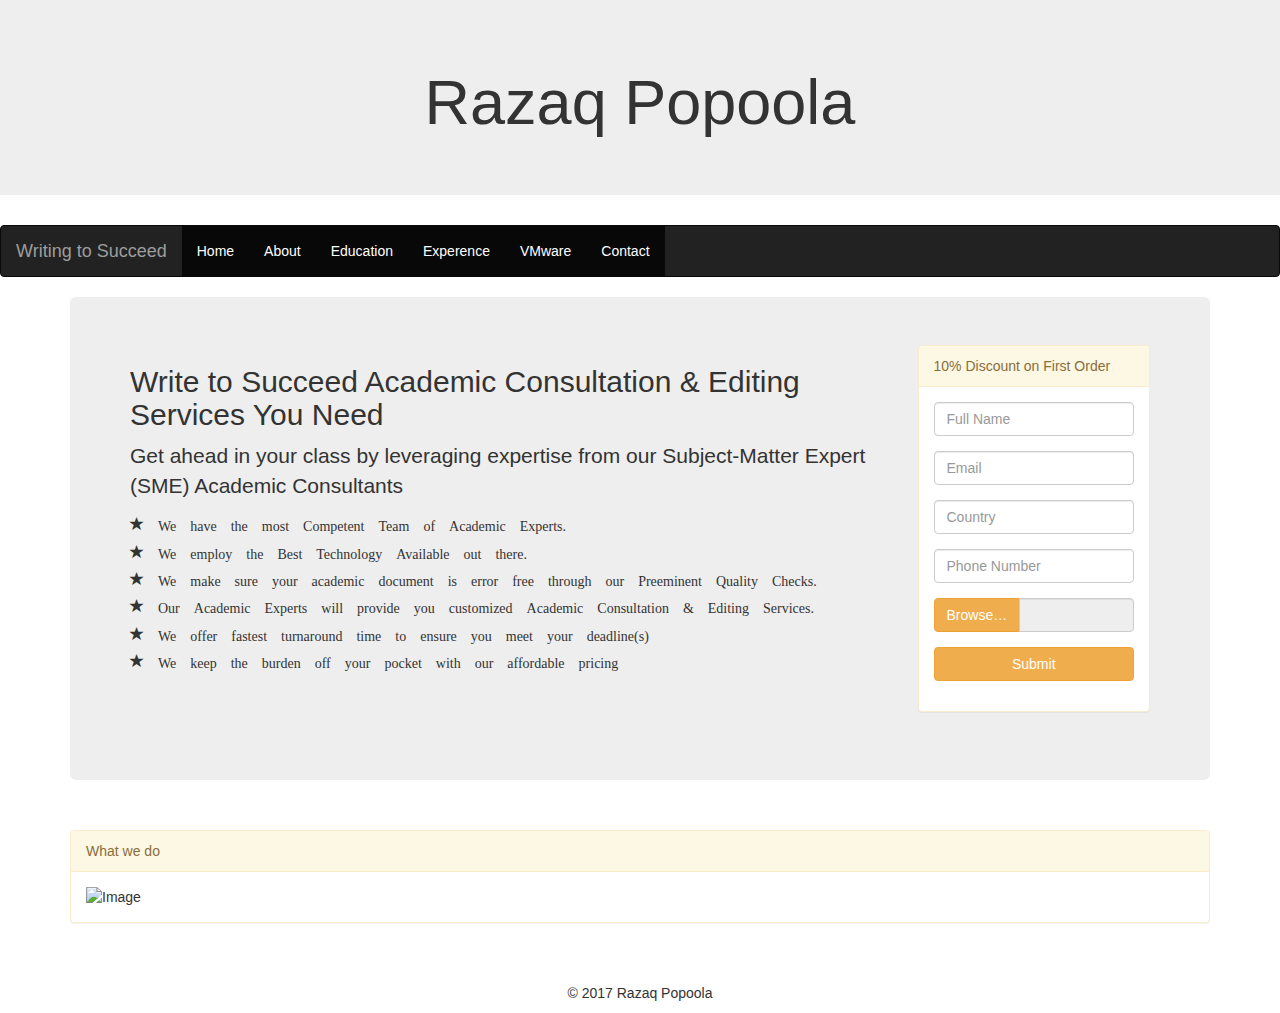
==== about.html @ d156d286 "Developing personal websites" ====
<!DOCTYPE html>
<html lang="en">
<head>
  <title>razaqpopoola.com</title>
  <meta charset="utf-8">
  <meta name="viewport" content="width=device-width, initial-scale=1">
  <link rel="stylesheet" href="http://maxcdn.bootstrapcdn.com/bootstrap/3.3.7/css/bootstrap.min.css">
  <link rel="stylesheet" href="writingToSuccess.css">
  <script src="https://ajax.googleapis.com/ajax/libs/jquery/1.12.4/jquery.min.js"></script>
  <script src="http://maxcdn.bootstrapcdn.com/bootstrap/3.3.7/js/bootstrap.min.js"></script>
  <script src="writingToSuccess.js" type="text/javascript"></script>
</head>
<body>

<div class="jumbotron">
  <div class="container text-center">
    <h1>Razaq Popoola</h1>
  </div>
</div>

<nav class="navbar navbar-inverse">
  <div class="container-fluid">
    <div class="navbar-header">
      <button type="button" class="navbar-toggle" data-toggle="collapse" data-target="#myNavbar">
        <span class="icon-bar"></span>
        <span class="icon-bar"></span>
        <span class="icon-bar"></span>
      </button>
      <a class="navbar-brand" href="#">Writing to Succeed</a>
    </div>
    <div class="collapse navbar-collapse" id="myNavbar">
      <ul class="nav navbar-nav">
        <li class="active"><a href="index.html">Home</a></li>
        <li class="active"><a href="about.html">About</a></li>
        <li class="active"><a href="education.html">Education</a></li>
        <li class="active"><a href="experience.html">Experence</a></li>
        <li class="active"><a href="vmware.html">VMware</a></li>
        <li class="active"><a href="contact.html">Contact</a></li>
      </ul>
    </div>
  </div>
</nav>

<div class="container"><!-- container start-->
	<div class="jumbotron"><!-- jumbotron start-->
		<div class="row"><!-- row start-->
			<div class="col-sm-9"><!-- col start-->
				<h2>Write to Succeed Academic Consultation & Editing Services You Need</h2>
				<p>Get ahead in your class by leveraging expertise from our Subject-Matter Expert (SME) Academic Consultants</p>
				<h5><span class="glyphicon glyphicon-star" aria-hidden="true"> We have the most Competent Team of Academic Experts.</h5>
				<h5><span class="glyphicon glyphicon-star" aria-hidden="true"> We employ the Best Technology Available out there.</h5>
				<h5><span class="glyphicon glyphicon-star" aria-hidden="true"> We make sure your academic document is error free through our Preeminent Quality Checks.</h5>
				<h5><span class="glyphicon glyphicon-star" aria-hidden="true"> Our Academic Experts will provide you customized Academic Consultation & Editing Services.</h5>
				<h5><span class="glyphicon glyphicon-star" aria-hidden="true"> We offer fastest turnaround time to ensure you meet your deadline(s)</h5>
				<h5><span class="glyphicon glyphicon-star" aria-hidden="true"> We keep the burden off your pocket with our affordable pricing</h5>
			</div><!-- col end-->
			<div class="col-sm-3"><!-- col start-->
				<div class="panel panel-warning">
					<div class="panel-heading">10% Discount on First Order</div>
					<div class="panel-body">
						<form>
						  <div class="form-group">
							<input type="name" class="form-control" id="name" placeholder="Full Name">
						  </div>
						  <div class="form-group">
							<input type="email" class="form-control" id="email" placeholder="Email">
						  </div>
						  <div class="form-group">
							<input type="country" class="form-control" id="country" placeholder="Country">
						  </div>
						  <div class="form-group">
							<input type="phone" class="form-control" id="phone" placeholder="Phone Number">
						  </div>
						  	 <div class="form-group">
						 <div class="input-group">
							<label class="input-group-btn">
								<span class="btn btn-warning">
									Browse&hellip; <input type="file" style="display: none;" multiple>
							</span>
						</label>
						<input type="text" class="form-control" readonly>
						</div>
						</div>
						 <div class="form-group">
							<button type="submit" class="btn btn-warning btn-block">Submit</button>
						  </div>
						</form>
					</div>
			</div>
		</div><!-- col end-->
	</div><!-- row end-->
  </div><!-- jumbotron end-->
</div><br><!-- container end-->

<div class="container">
  <div class="row">
    <div class="col-sm-12">
      <div class="panel panel-warning">
        <div class="panel-heading">What we do</div>
        <div class="panel-body"><img src="whatwedo1.jpg" class="img-responsive" style="width:100%" alt="Image"></div>
      </div>
    </div>
   
  </div>
</div><br><br>

<footer class="container-fluid text-center">
  <p>&copy; 2017 Razaq Popoola </p>
</footer>

</body>
</html>
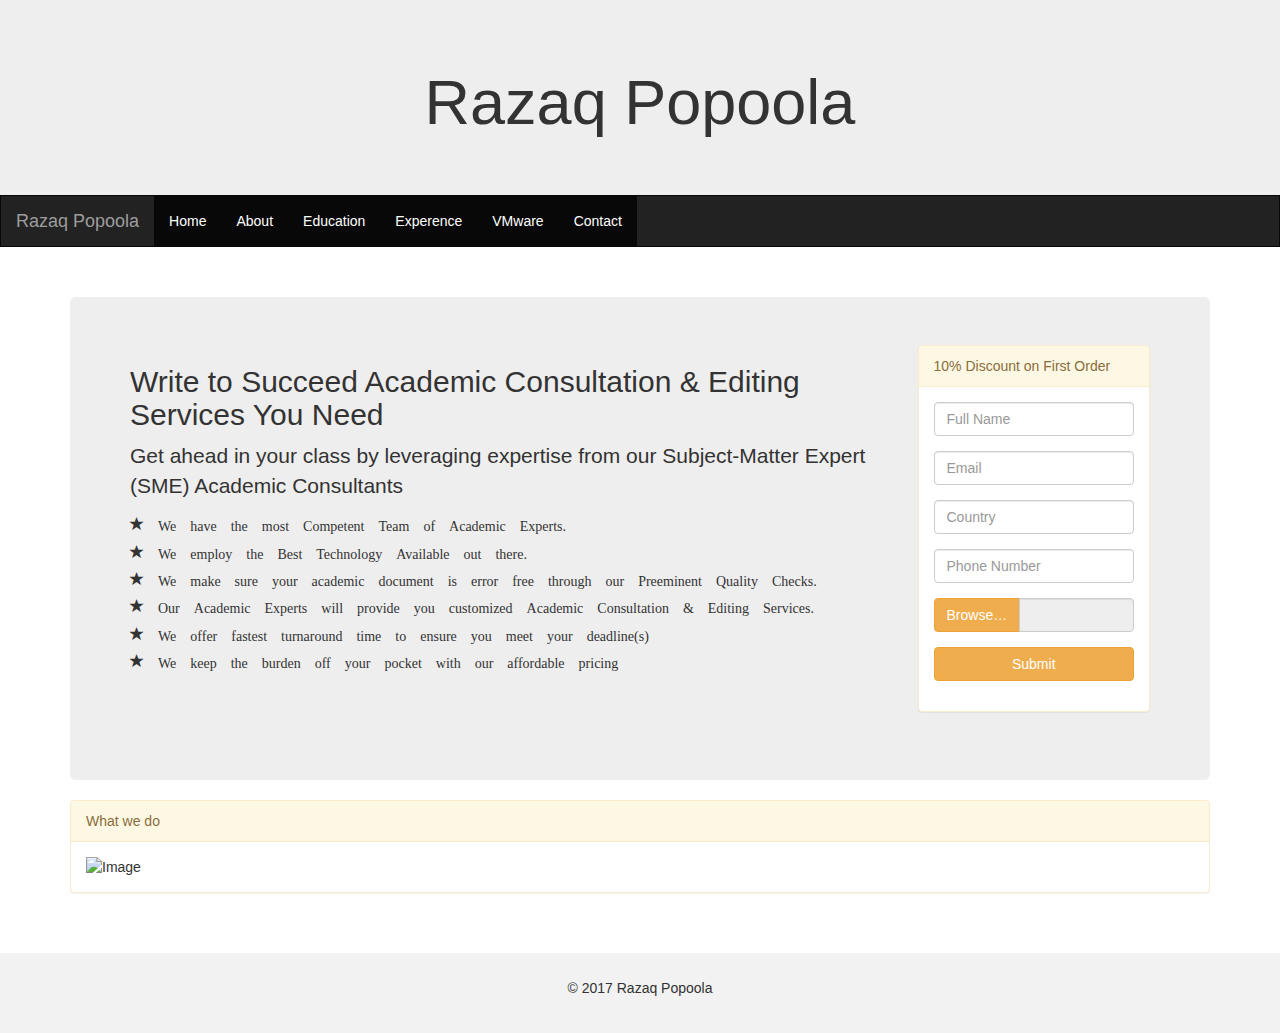
==== commit d4580fc1: "linking all the pages" ====
--- a/about.html
+++ b/about.html
@@ -5,10 +5,10 @@
   <meta charset="utf-8">
   <meta name="viewport" content="width=device-width, initial-scale=1">
   <link rel="stylesheet" href="http://maxcdn.bootstrapcdn.com/bootstrap/3.3.7/css/bootstrap.min.css">
-  <link rel="stylesheet" href="writingToSuccess.css">
+  <link rel="stylesheet" href="style.css">
   <script src="https://ajax.googleapis.com/ajax/libs/jquery/1.12.4/jquery.min.js"></script>
   <script src="http://maxcdn.bootstrapcdn.com/bootstrap/3.3.7/js/bootstrap.min.js"></script>
-  <script src="writingToSuccess.js" type="text/javascript"></script>
+  <script src="style.js" type="text/javascript"></script>
 </head>
 <body>
 
@@ -26,7 +26,7 @@
         <span class="icon-bar"></span>
         <span class="icon-bar"></span>
       </button>
-      <a class="navbar-brand" href="#">Writing to Succeed</a>
+      <a class="navbar-brand" href="#">Razaq Popoola</a>
     </div>
     <div class="collapse navbar-collapse" id="myNavbar">
       <ul class="nav navbar-nav">
--- a/style.css
+++ b/style.css
@@ -0,0 +1,17 @@
+
+ /* Remove the navbar's default rounded borders and increase the bottom margin */
+    .navbar {
+      margin-bottom: 50px;
+      border-radius: 0;
+    }
+    
+    /* Remove the jumbotron's default bottom margin */
+     .jumbotron {
+      margin-bottom: 0;
+    }
+   
+    /* Add a gray background color and some padding to the footer */
+    footer {
+      background-color: #f2f2f2;
+      padding: 25px;
+    }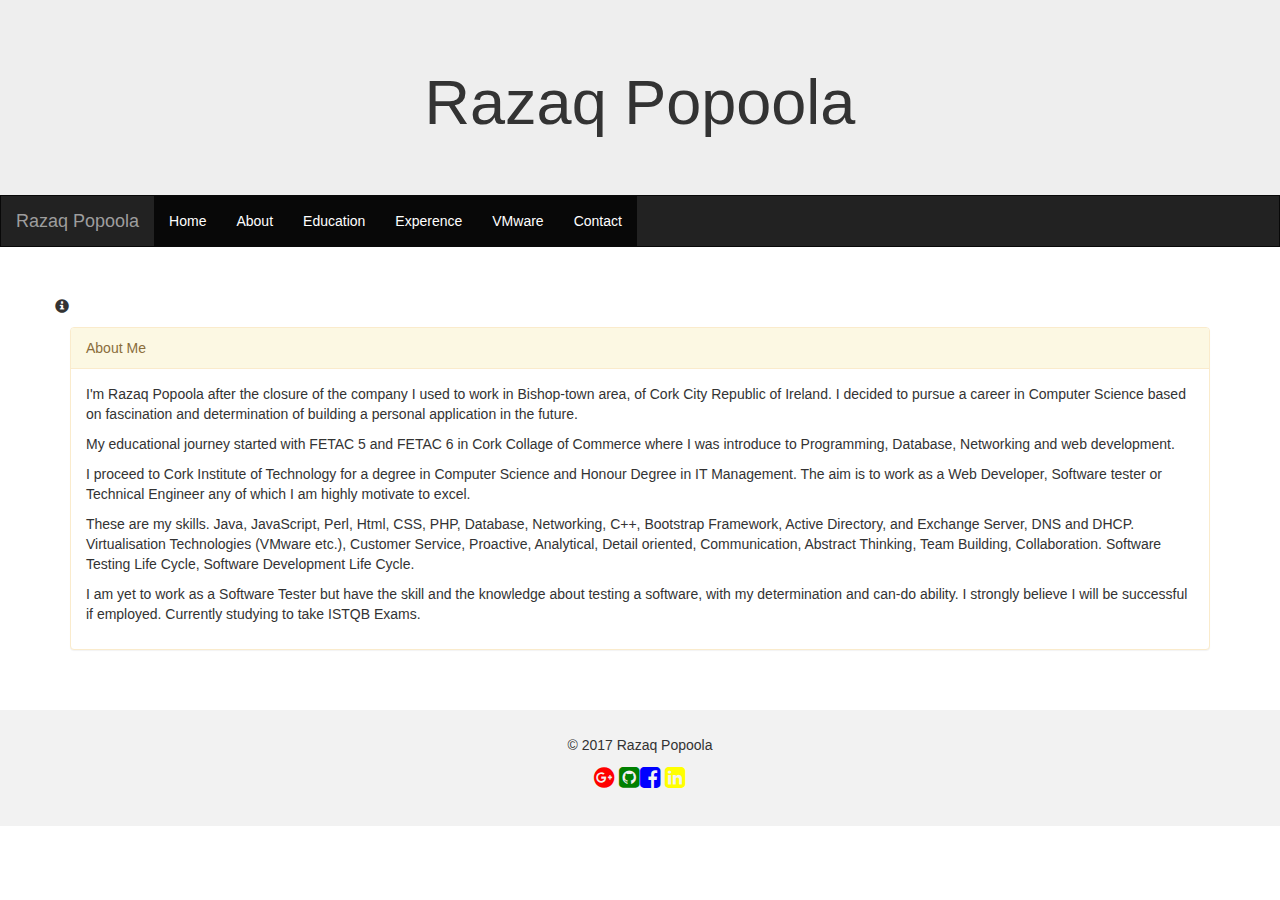
==== commit 800feeec: "Filling-up more details unto the website pages" ====
--- a/about.html
+++ b/about.html
@@ -6,6 +6,7 @@
   <meta name="viewport" content="width=device-width, initial-scale=1">
   <link rel="stylesheet" href="http://maxcdn.bootstrapcdn.com/bootstrap/3.3.7/css/bootstrap.min.css">
   <link rel="stylesheet" href="style.css">
+  <link rel="stylesheet" href="https://cdnjs.cloudflare.com/ajax/libs/font-awesome/4.7.0/css/font-awesome.min.css">
   <script src="https://ajax.googleapis.com/ajax/libs/jquery/1.12.4/jquery.min.js"></script>
   <script src="http://maxcdn.bootstrapcdn.com/bootstrap/3.3.7/js/bootstrap.min.js"></script>
   <script src="style.js" type="text/javascript"></script>
@@ -41,63 +42,39 @@
   </div>
 </nav>
 
-<div class="container"><!-- container start-->
-	<div class="jumbotron"><!-- jumbotron start-->
-		<div class="row"><!-- row start-->
-			<div class="col-sm-9"><!-- col start-->
-				<h2>Write to Succeed Academic Consultation & Editing Services You Need</h2>
-				<p>Get ahead in your class by leveraging expertise from our Subject-Matter Expert (SME) Academic Consultants</p>
-				<h5><span class="glyphicon glyphicon-star" aria-hidden="true"> We have the most Competent Team of Academic Experts.</h5>
-				<h5><span class="glyphicon glyphicon-star" aria-hidden="true"> We employ the Best Technology Available out there.</h5>
-				<h5><span class="glyphicon glyphicon-star" aria-hidden="true"> We make sure your academic document is error free through our Preeminent Quality Checks.</h5>
-				<h5><span class="glyphicon glyphicon-star" aria-hidden="true"> Our Academic Experts will provide you customized Academic Consultation & Editing Services.</h5>
-				<h5><span class="glyphicon glyphicon-star" aria-hidden="true"> We offer fastest turnaround time to ensure you meet your deadline(s)</h5>
-				<h5><span class="glyphicon glyphicon-star" aria-hidden="true"> We keep the burden off your pocket with our affordable pricing</h5>
-			</div><!-- col end-->
-			<div class="col-sm-3"><!-- col start-->
-				<div class="panel panel-warning">
-					<div class="panel-heading">10% Discount on First Order</div>
-					<div class="panel-body">
-						<form>
-						  <div class="form-group">
-							<input type="name" class="form-control" id="name" placeholder="Full Name">
-						  </div>
-						  <div class="form-group">
-							<input type="email" class="form-control" id="email" placeholder="Email">
-						  </div>
-						  <div class="form-group">
-							<input type="country" class="form-control" id="country" placeholder="Country">
-						  </div>
-						  <div class="form-group">
-							<input type="phone" class="form-control" id="phone" placeholder="Phone Number">
-						  </div>
-						  	 <div class="form-group">
-						 <div class="input-group">
-							<label class="input-group-btn">
-								<span class="btn btn-warning">
-									Browse&hellip; <input type="file" style="display: none;" multiple>
-							</span>
-						</label>
-						<input type="text" class="form-control" readonly>
-						</div>
-						</div>
-						 <div class="form-group">
-							<button type="submit" class="btn btn-warning btn-block">Submit</button>
-						  </div>
-						</form>
-					</div>
-			</div>
-		</div><!-- col end-->
-	</div><!-- row end-->
-  </div><!-- jumbotron end-->
-</div><br><!-- container end-->
 
 <div class="container">
   <div class="row">
+  	<p>
+  		<span class="glyphicon glyphicon-info-sign">
+  		</span>
+  	</p>
     <div class="col-sm-12">
       <div class="panel panel-warning">
-        <div class="panel-heading">What we do</div>
-        <div class="panel-body"><img src="whatwedo1.jpg" class="img-responsive" style="width:100%" alt="Image"></div>
+        <div class="panel-heading">About Me</div>
+        <div class="panel-body">
+        	<p>
+        		I&#39;m Razaq Popoola after the closure of the company I used to work in Bishop-town area, of Cork City Republic of Ireland. 
+        		I decided to pursue a career in Computer Science based on fascination and determination of building a personal application in the future.
+        	</p>
+        	<p>
+        		My educational journey started with FETAC 5 and FETAC 6 in Cork Collage of Commerce where I was introduce to Programming, Database, 
+        		Networking and web development.
+        	</p>
+        	<p>
+        		I proceed to Cork Institute of Technology for a degree in Computer Science and Honour Degree in IT Management. 
+        		The aim is to work as a Web Developer, Software tester or Technical Engineer any of which I am highly motivate to excel. 
+        	</p>
+        	<p>These are my skills. Java, JavaScript, Perl, Html, CSS, PHP, Database, Networking, C++, 
+        		Bootstrap Framework, Active Directory, and Exchange Server, DNS and DHCP. Virtualisation Technologies (VMware etc.), 
+        		Customer Service, Proactive, Analytical, Detail oriented, Communication, Abstract Thinking, Team Building, Collaboration. 
+        		Software Testing Life Cycle, Software Development Life Cycle. 
+			</p>
+			<p>I am yet to work as a Software Tester but have the skill and the knowledge about testing a software, 
+				with my determination and can-do ability. I strongly believe I will be successful if employed. 
+				Currently studying to take ISTQB Exams.
+			</p>
+        </div>
       </div>
     </div>
    
@@ -106,6 +83,12 @@
 
 <footer class="container-fluid text-center">
   <p>&copy; 2017 Razaq Popoola </p>
+  <p>​
+  	<i class="fa fa-google-plus-official" style="font-size:24px;color:red"></i>
+  	<i class="fa fa-github-square" style="font-size:24px;color:green"></i>
+  	​<i class="fa fa-facebook-square" style="font-size:24px;color:blue"></i>
+  	<i class="fa fa-linkedin-square" style="font-size:24px;color:yellow"></i>
+  </p>
 </footer>
 
 </body>
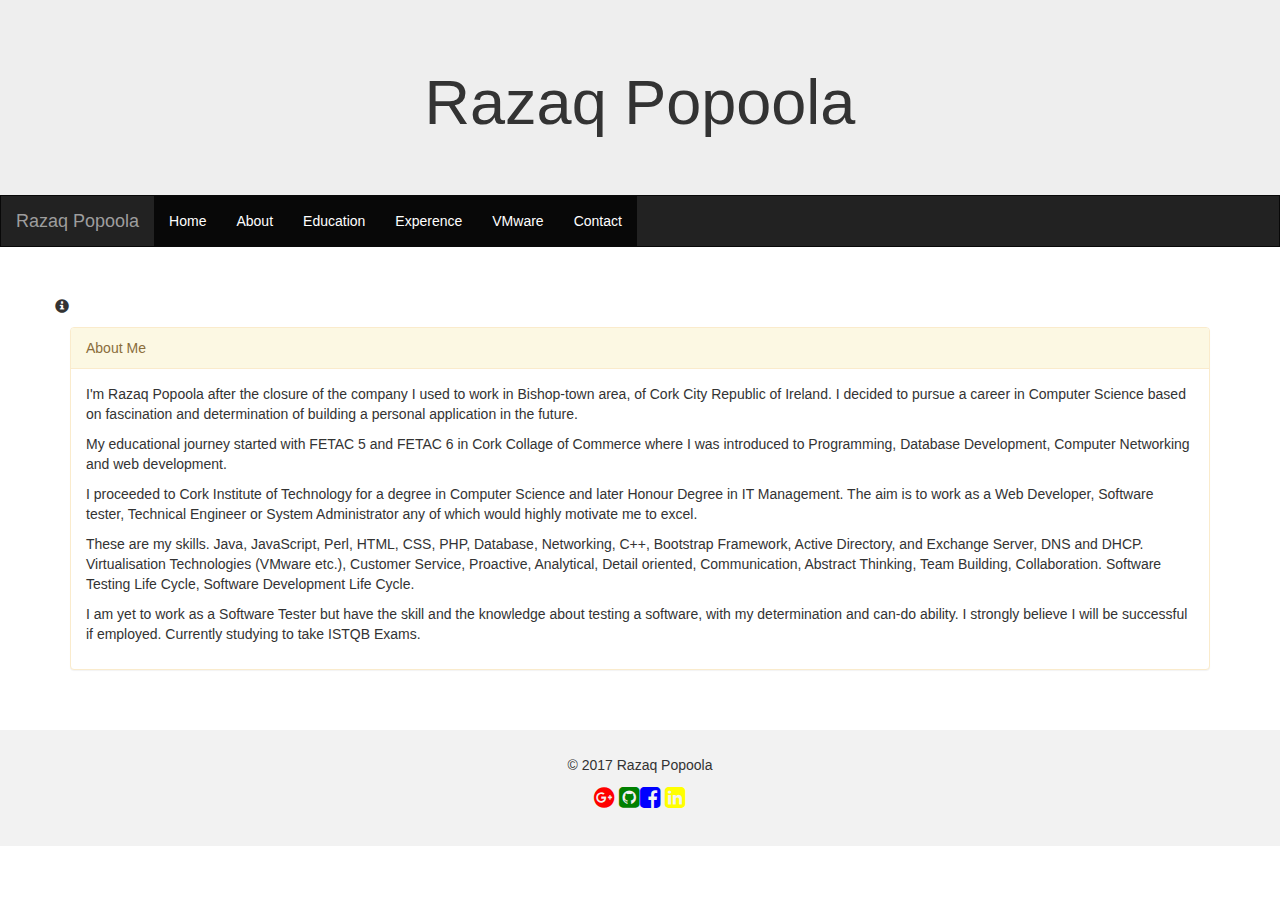
==== commit 7142e240: "A bit more done" ====
--- a/about.html
+++ b/about.html
@@ -58,14 +58,14 @@
         		I decided to pursue a career in Computer Science based on fascination and determination of building a personal application in the future.
         	</p>
         	<p>
-        		My educational journey started with FETAC 5 and FETAC 6 in Cork Collage of Commerce where I was introduce to Programming, Database, 
-        		Networking and web development.
+        		My educational journey started with FETAC 5 and FETAC 6 in Cork Collage of Commerce where I was introduced to Programming, Database Development, 
+        		Computer Networking and web development.
         	</p>
         	<p>
-        		I proceed to Cork Institute of Technology for a degree in Computer Science and Honour Degree in IT Management. 
-        		The aim is to work as a Web Developer, Software tester or Technical Engineer any of which I am highly motivate to excel. 
+        		I proceeded to Cork Institute of Technology for a degree in Computer Science and later Honour Degree in IT Management. 
+        		The aim is to work as a Web Developer, Software tester, Technical Engineer or System Administrator any of which would highly motivate me to excel. 
         	</p>
-        	<p>These are my skills. Java, JavaScript, Perl, Html, CSS, PHP, Database, Networking, C++, 
+        	<p>These are my skills. Java, JavaScript, Perl, HTML, CSS, PHP, Database, Networking, C++, 
         		Bootstrap Framework, Active Directory, and Exchange Server, DNS and DHCP. Virtualisation Technologies (VMware etc.), 
         		Customer Service, Proactive, Analytical, Detail oriented, Communication, Abstract Thinking, Team Building, Collaboration. 
         		Software Testing Life Cycle, Software Development Life Cycle. 
